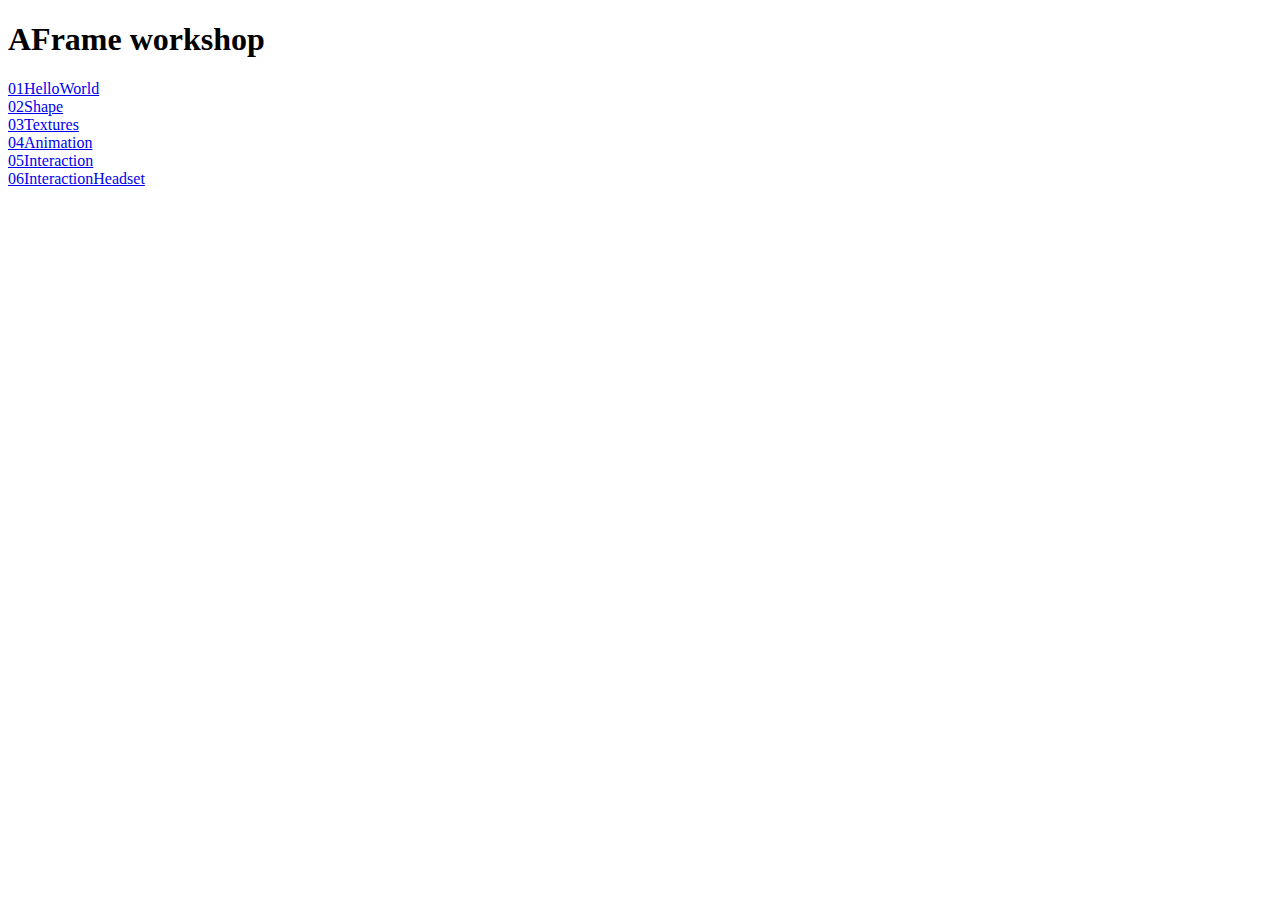
==== index.html @ b34f88a9 "de rest" ====
<!DOCTYPE html>
<html>
  <head>
    <meta charset="utf-8">
    <title>Hello World, WebVR! • A-Frame</title>
    <meta name="viewport" content="width=device-width">
    <script src="https://aframe.io/releases/1.0.4/aframe.min.js"></script>
    <script src="scripts/main.js" defer></script>
    <link href="styles/main.css" rel="stylesheet" />
  </head>
  <body>
    <h1>AFrame workshop</h1>
    <a href="01HelloWorld/">01HelloWorld</a><br>
    <a href="02Shape/">02Shape</a><br>
    <a href="03Textures/">03Textures</a><br>
    <a href="04Animation/">04Animation</a><br>
    <a href="05Interaction/">05Interaction</a><br>
    <a href="06InteractionHeadset/">06InteractionHeadset</a><br>
  </body>
</html>
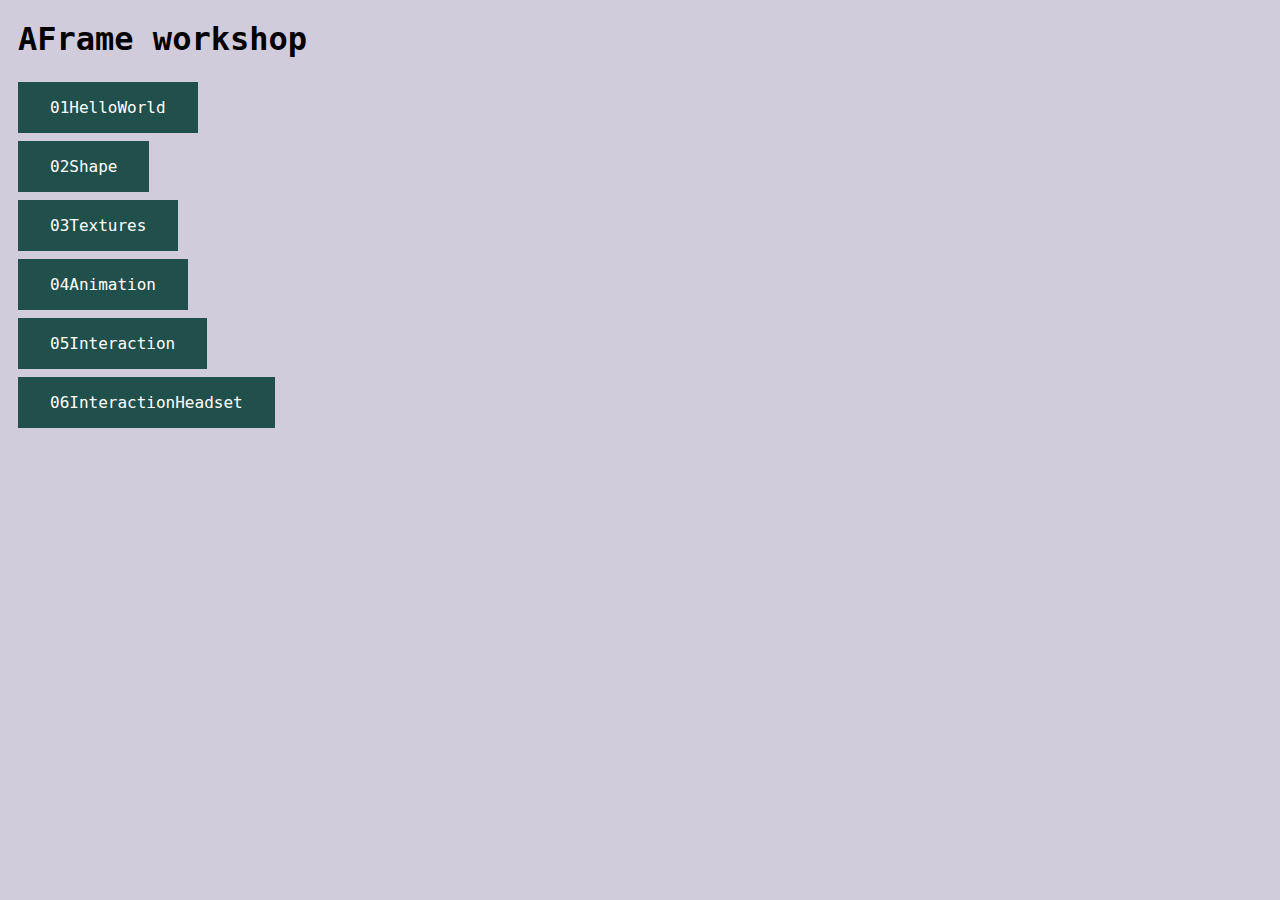
==== commit 50ffff41: "styles-mainn" ====
--- a/index.html
+++ b/index.html
@@ -7,14 +7,15 @@
     <script src="https://aframe.io/releases/1.0.4/aframe.min.js"></script>
     <script src="scripts/main.js" defer></script>
     <link href="styles/main.css" rel="stylesheet" />
+    <link href="styles/mainn.css" rel="stylesheet" />
   </head>
   <body>
     <h1>AFrame workshop</h1>
-    <a href="01HelloWorld/">01HelloWorld</a><br>
-    <a href="02Shape/">02Shape</a><br>
-    <a href="03Textures/">03Textures</a><br>
-    <a href="04Animation/">04Animation</a><br>
-    <a href="05Interaction/">05Interaction</a><br>
-    <a href="06InteractionHeadset/">06InteractionHeadset</a><br>
+    <a href="01HelloWorld/" class="button">01HelloWorld</a><br>
+    <a href="02Shape/" class="button">02Shape</a><br>
+    <a href="03Textures/" class="button">03Textures</a><br>
+    <a href="04Animation/" class="button">04Animation</a><br>
+    <a href="05Interaction/" class="button">05Interaction</a><br>
+    <a href="06InteractionHeadset/" class="button">06InteractionHeadset</a><br>
   </body>
 </html>--- a/styles/mainn.css
+++ b/styles/mainn.css
@@ -0,0 +1,28 @@
+*{
+	background-color: #D1CCDC;
+	font-family: 'Major Mono Display', monospace;
+}
+
+h1 {
+	margin: 20px 10px;
+}
+
+.button {
+	background-color: #214F4B;
+    border: none;
+    color: white;
+    padding: 16px 32px;
+    text-align: center;
+    text-decoration: none;
+    display: inline-block;
+    font-size: 16px;
+    margin: 4px 10px;
+    transition-duration: 0.6s;
+    cursor: pointer;
+}
+
+.button:hover {
+	background-color: #CCA43B;
+
+
+}